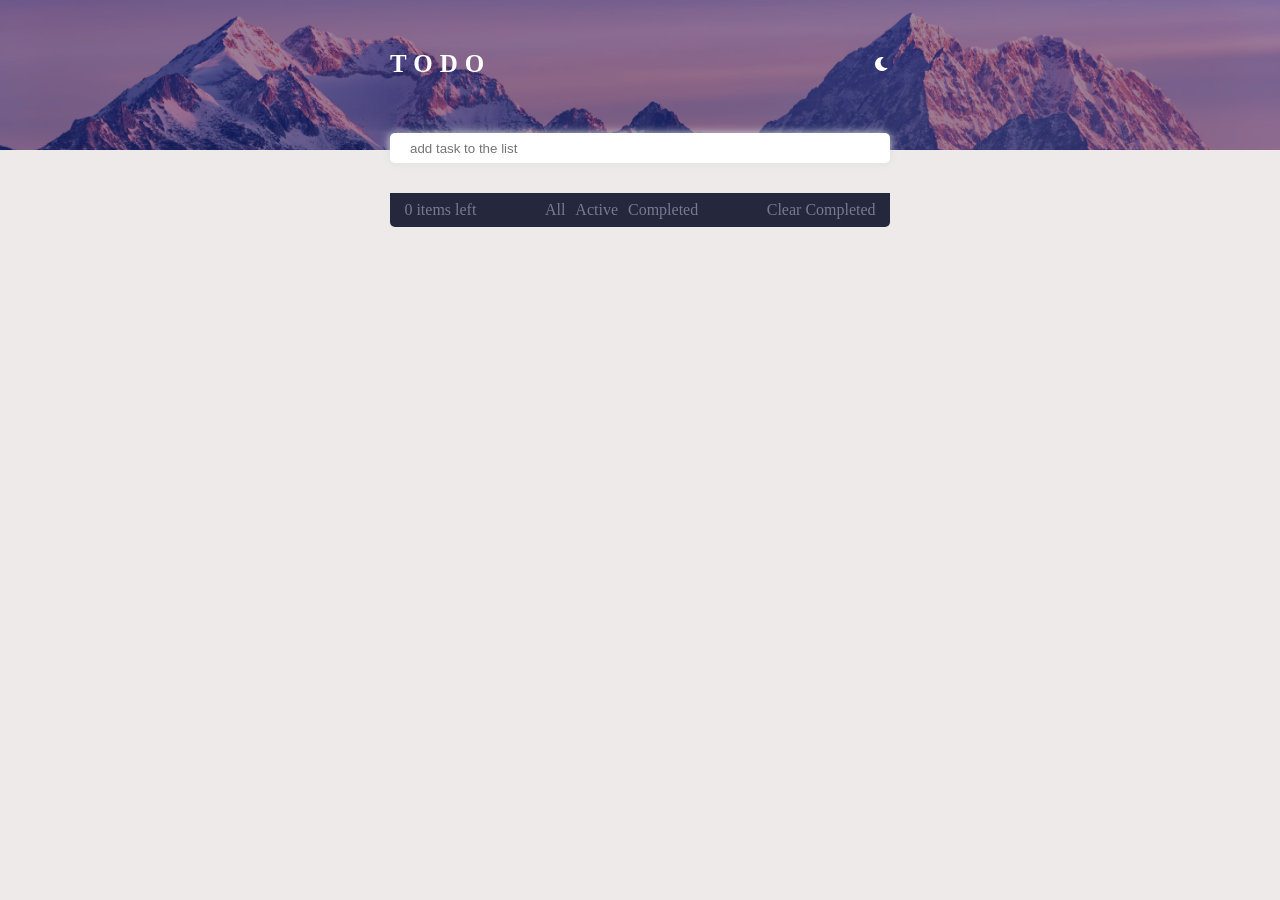
==== index.html @ 00bf02d2 "uploaidng finalproject of to do list" ====
<!DOCTYPE html>
<html lang="en">
<head>
  <meta charset="UTF-8">
  <meta http-equiv="X-UA-Compatible" content="IE=edge">
  <meta name="viewport" content="width=device-width, initial-scale=1.0">
  <link rel="stylesheet" href="./css/all.min.css">
  <link rel="stylesheet" href="./css/style.css">
  <title>To-do-list</title>
</head>
<body>
  <div class="nav"></div> 
  <div class="container">
    <div class="heading">
      <h1>TODO</h1>
      <i class="fa-solid fa-moon">
        <input type="checkbox" class="theme" name="" id="">
      </i>
    </div>
    <div class="my-list">
      <input type="text" name="" placeholder="add task to the list" id="enter">
    </div>
    <div class="theList">
      <ul class="list">
      </ul>
      <div class="info">
        <p class="left">0 items left</p>
        <div class="choice">
          <p class="all">All</p>
          <p class="active">Active</p>
          <p class="completed">Completed</p>
        </div>
        <p class="clear">Clear Completed</p>
      </div>
    </div>
  </div>
  <script src="./script.js"></script>
</body>
</html>
---- css/style.css ----
*{
  padding: 0px;
  margin: 0px;
  box-sizing: border-box;
}
body {
  margin: 0;
  height: 100%;
  background-color: #eeeaea;
  color: #222;
  transition: all 0.15s ease-out;
}
body.dark-theme {
  background-color: #222;
}
.nav{
  position: relative;
  background: url("../images/jerry-zhang-SJGiS1JzUCc-unsplash.jpg");
  background-repeat: no-repeat;
  background-position: center;
  background-size: cover;
  height: 150px;
  width: 100vw;
  z-index: -2;
}
.nav::after{
  content: "";
  position: absolute;
  background-color: rgb(5, 7, 126, 40%);
  width: 100%;
  height: 150px;
  top: 0;
  left: 0;
  z-index: -1;
}
.container{
  width: 500px;
  margin: -100px auto;
}
.heading{
  color: white;
  display: flex;
  align-items: center;
  justify-content: space-between;

}
h1{
  letter-spacing: 7px;
  font-size: 25px;
  color: white;
}
i{
  position: relative;
}
.theme{
  cursor: pointer;
  position: absolute;
  width: 30px;
  height: 30px;
  left :0;
  top: 0;
  opacity: 0;
}
.my-list{
  width: 100%;
  margin: 0 auto;
}
#enter{
  outline: none;
  border: none;
  width: 100%;
  height: 30px;
  padding: 0 20px;
  border-radius: 5px;
  margin-top:55px;
  box-shadow: 0 0 10px #ddd;
  color :#665f5f;
}
/*  Styling element created by JS */
ul{
  list-style: none;
  width: 100%;
  margin: 30px auto;
}
li{
  background-color: white;
  border-bottom-left-radius: 5px;
  border-bottom-right-radius: 5px;
  margin-bottom: 5px;
  padding: 5px 20px;
  display: flex;
  justify-content: space-between;
  cursor: pointer;
}
.info{
  width: 100%;
  display: flex;
  justify-content: space-between;
  color: #777a92;
  padding: .5rem 0.9rem;
  background: #25273c;
  border-bottom-left-radius: 5px;
  border-bottom-right-radius: 5px;
  cursor: pointer;
}
.choice{
  display: flex;
}
.choice p{
  padding:  0 5px;
}
.info p:hover{
color: hsl(220, 98%, 61%);
}
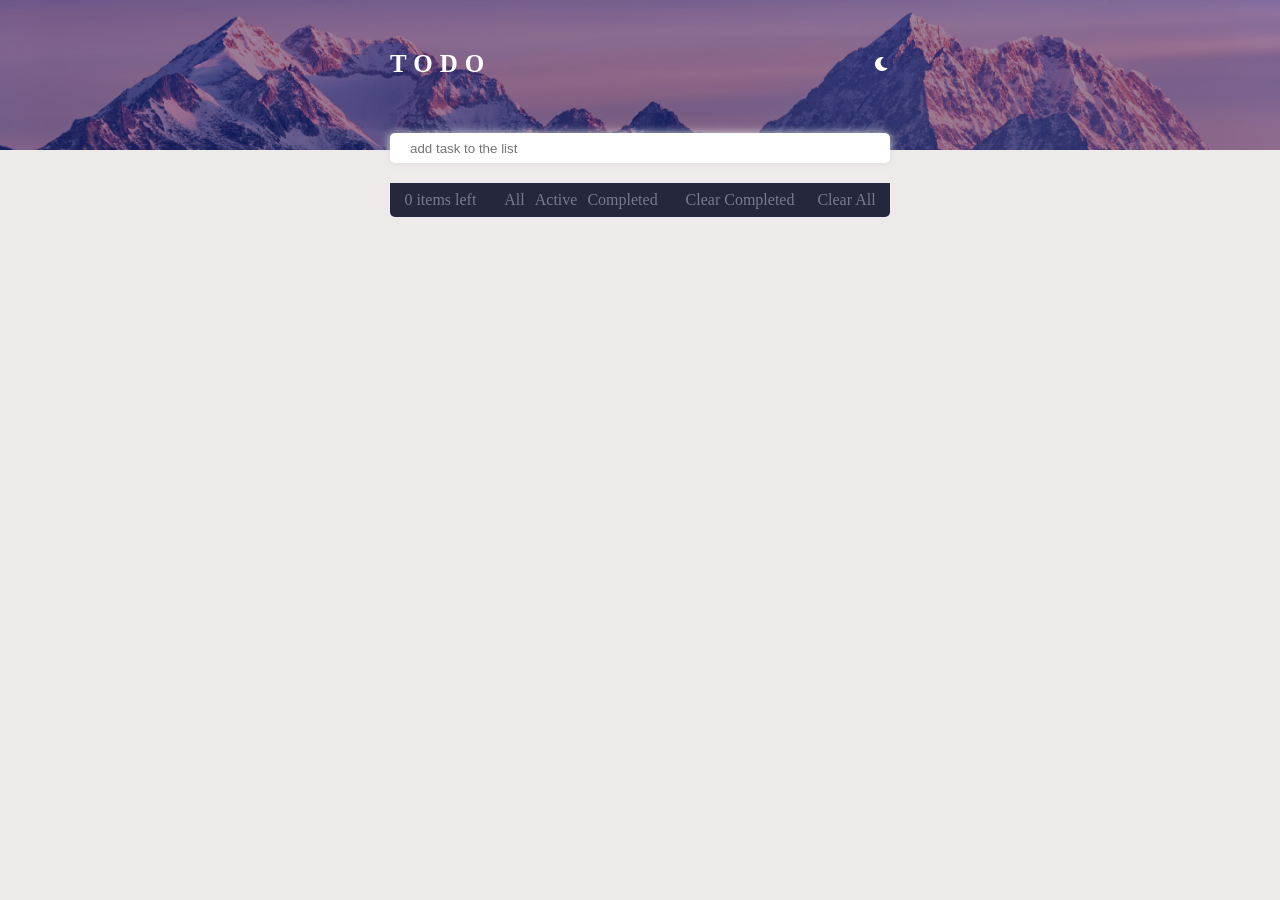
==== commit 558a273f: "addine new feauture" ====
--- a/index.html
+++ b/index.html
@@ -13,7 +13,7 @@
   <div class="container">
     <div class="heading">
       <h1>TODO</h1>
-      <i class="fa-solid fa-moon">
+      <i class="icon fa-solid fa-moon">
         <input type="checkbox" class="theme" name="" id="">
       </i>
     </div>
@@ -31,6 +31,7 @@
           <p class="completed">Completed</p>
         </div>
         <p class="clear">Clear Completed</p>
+        <p class="clear-all">Clear All</p>
       </div>
     </div>
   </div>
--- a/css/style.css
+++ b/css/style.css
@@ -10,9 +10,13 @@
   color: #222;
   transition: all 0.15s ease-out;
 }
-body.dark-theme {
-  background-color: #222;
+.dark-theme {
+  background-color: #121212;
 }
+.dark-theme-color{
+  color: #121212;
+}
+
 .nav{
   position: relative;
   background: url("../images/jerry-zhang-SJGiS1JzUCc-unsplash.jpg");
@@ -80,28 +84,64 @@
 ul{
   list-style: none;
   width: 100%;
-  margin: 30px auto;
+  margin: 20px 0 auto;
+}
+ul .no-task{
+  background-color: white;
+  color: #25273c;
+  text-align: center;
 }
 li{
-  background-color: white;
   border-bottom-left-radius: 5px;
   border-bottom-right-radius: 5px;
-  margin-bottom: 5px;
-  padding: 5px 20px;
-  display: flex;
-  justify-content: space-between;
+  margin-bottom: 2px;
+  padding: 5px 20px 5px 40px;
   cursor: pointer;
+  position: relative;
+}
+.completed-task{
+  text-decoration: line-through;
+  opacity: 0.6;
+}
+.white-li{
+  background-color: white;
+  color: #121212;
+}
+.dark-li{
+  background-color: #25273c;
+  color: white;
 }
 .info{
+  margin-top: 5px;
   width: 100%;
   display: flex;
   justify-content: space-between;
-  color: #777a92;
+  color: hsl(233, 11%, 52%);
   padding: .5rem 0.9rem;
   background: #25273c;
   border-bottom-left-radius: 5px;
   border-bottom-right-radius: 5px;
   cursor: pointer;
+}
+.check{
+  position: absolute;
+  left: 10px;
+  top: 50%;
+  transform: translateY(-50%);
+}
+.fa-xmark{
+  position: absolute;
+  right: 10px;
+  top: 50%;
+  transform: translateY(-50%);
+  z-index: 33;
+  display: none;
+}
+li:hover .fa-xmark{
+  display: block;
+}
+.fa-solid.fa-circle-check{
+  color: #18b8e9;
 }
 .choice{
   display: flex;
